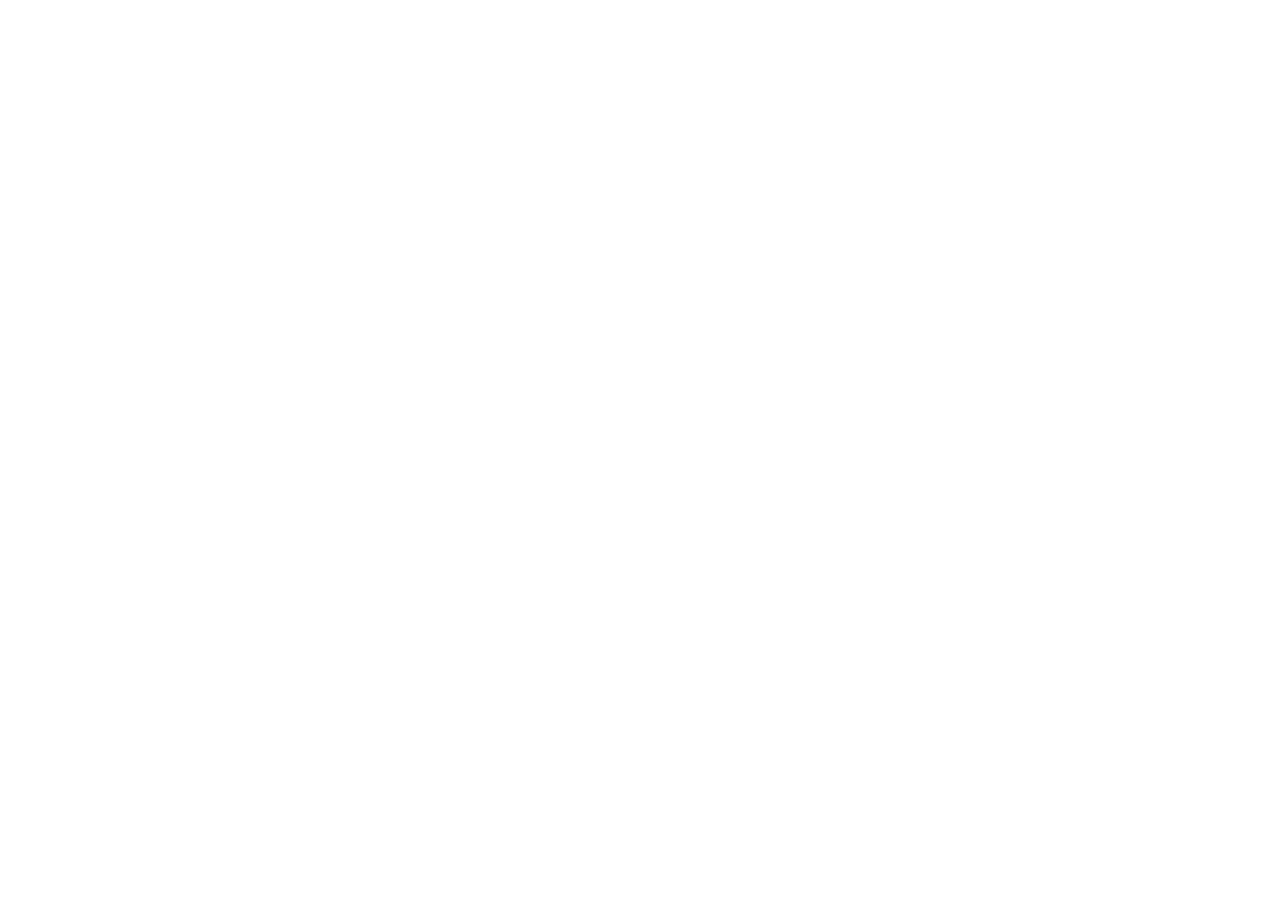
==== index.html @ fd772e64 "Initial commit" ====
<!DOCTYPE html>
<html>
 <head>
   <meta charset="UTF-8" />
   <title>SquigglyMink|One account for all your stuff!</title>
   <link rel=“stylesheet” type=“text/css” href=“./style.css”
 </head>   
 <body>
 </body>
</html>
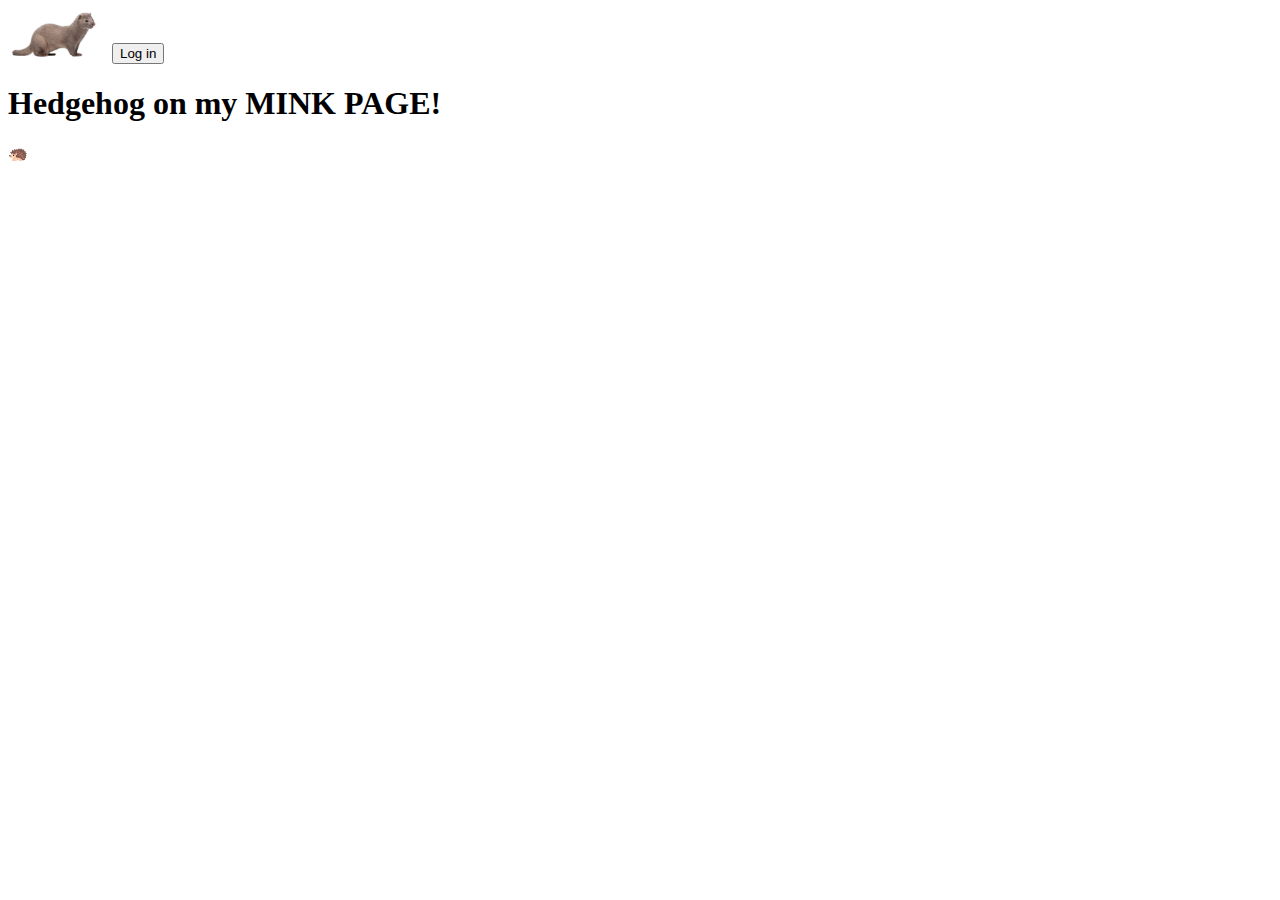
==== commit f1ce5fc7: "bemomink" ====
--- a/index.html
+++ b/index.html
@@ -1,12 +1,16 @@
 <!DOCTYPE html>
 <html>
- <head>
+
+<head>
    <meta charset="UTF-8" />
    <title>SquigglyMink|One account for all your stuff!</title>
-   <link rel=“stylesheet” type=“text/css” href=“./style.css”
- </head>   
- <body>
- </body>
-</html>
+   <link rel=“stylesheet” type=“text/css” href=“./style.css” </head>
 
+<body>
+   <img src="./mink.jpg" alt="Mink Logo" width="100" height="50" />
+   <a href="https://en.m.wikipedia.org/wiki/Mink"> <button>Log in</button></a>
+   <h1>Hedgehog on my MINK PAGE!</h1>
+   <p>&#129428;</p>
+</body>
 
+</html>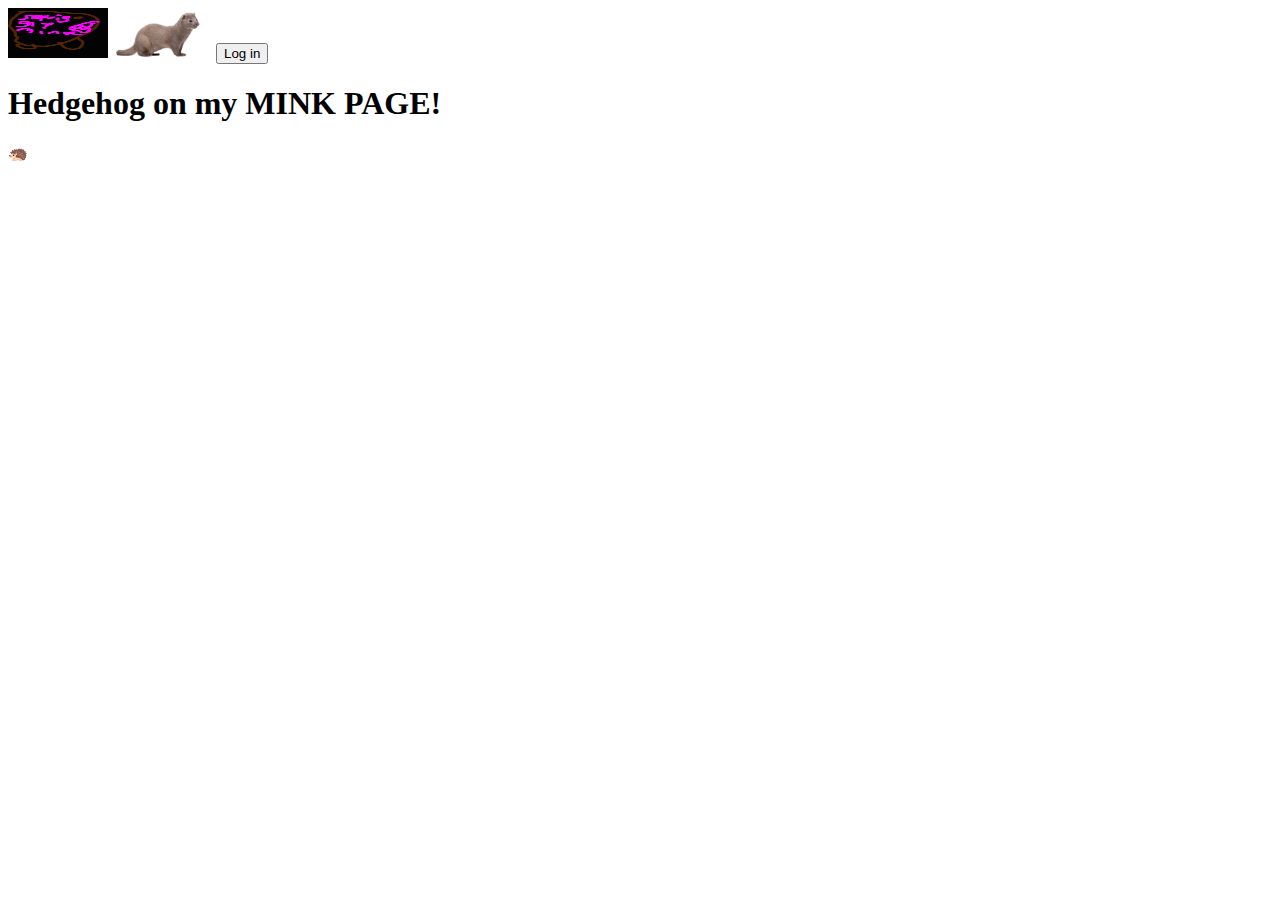
==== commit 240ecd9d: "Xdg" ====
--- a/index.html
+++ b/index.html
@@ -1,16 +1,17 @@
 <!DOCTYPE html>
-<html>
+<html lang="en">
 
-<head>
-   <meta charset="UTF-8" />
-   <title>SquigglyMink|One account for all your stuff!</title>
-   <link rel=“stylesheet” type=“text/css” href=“./style.css” </head>
+   <head>
+      <meta charset="UTF-8" />
+      <title>SquigglyMink|One account for all your stuff!</title>
+      <link rel=“stylesheet” type=“text/css” href=“./style.css” 
+   </head>
 
-<body>
-   <img src="./mink.jpg" alt="Mink Logo" width="100" height="50" />
-   <a href="https://en.m.wikipedia.org/wiki/Mink"> <button>Log in</button></a>
-   <h1>Hedgehog on my MINK PAGE!</h1>
-   <p>&#129428;</p>
-</body>
-
+   <body>
+      <img src="./SquigglyMink logo.jpg" alt="Mink Logo!" width="100" height="50" />
+      <img src="./mink.jpg" alt="Just A Cute Mink!" width="100" height="50" />
+      <a href="https://en.m.wikipedia.org/wiki/Mink"> <button>Log in</button></a>
+      <h1>Hedgehog on my MINK PAGE!</h1>
+      <p>&#129428;</p>
+   </body>
 </html>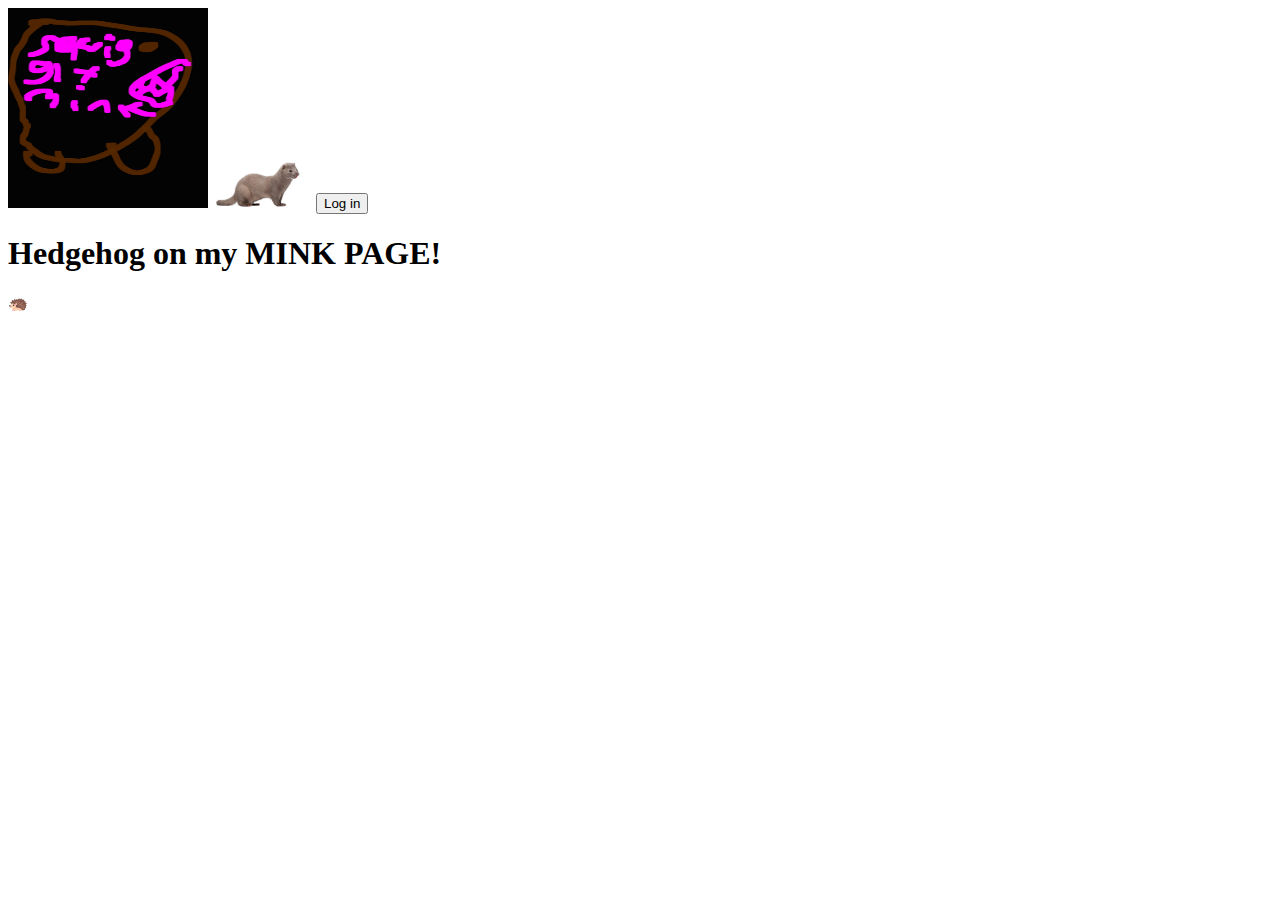
==== commit 58f5c8cd: "Change" ====
--- a/index.html
+++ b/index.html
@@ -1,17 +1,19 @@
 <!DOCTYPE html>
 <html lang="en">
 
-   <head>
-      <meta charset="UTF-8" />
-      <title>SquigglyMink|One account for all your stuff!</title>
-      <link rel=“stylesheet” type=“text/css” href=“./style.css” 
+<head>
+   <script src="https://replit.com/public/js/repl-auth-v2.js"></script>
+   <meta charset="UTF-8" />
+   <title>SquigglyMink|One account for all your stuff!</title>
+   <link rel=“stylesheet” type=“text/css” href=“./style.css” />
    </head>
 
-   <body>
-      <img src="./SquigglyMink logo.jpg" alt="Mink Logo!" width="100" height="50" />
-      <img src="./mink.jpg" alt="Just A Cute Mink!" width="100" height="50" />
-      <a href="https://en.m.wikipedia.org/wiki/Mink"> <button>Log in</button></a>
-      <h1>Hedgehog on my MINK PAGE!</h1>
-      <p>&#129428;</p>
-   </body>
+<body>
+   <img src="./SquigglyMink logo.jpg" alt="Mink Logo!" width="200" height="200" />
+   <img src="./mink.jpg" alt="Just A Cute Mink!" width="100" height="50" />
+   <button onclick="LoginWithReplit()" class="wig">Log in</button>
+   <h1>Hedgehog on my MINK PAGE!</h1>
+   <p>&#129428;</p>
+</body>
+
 </html>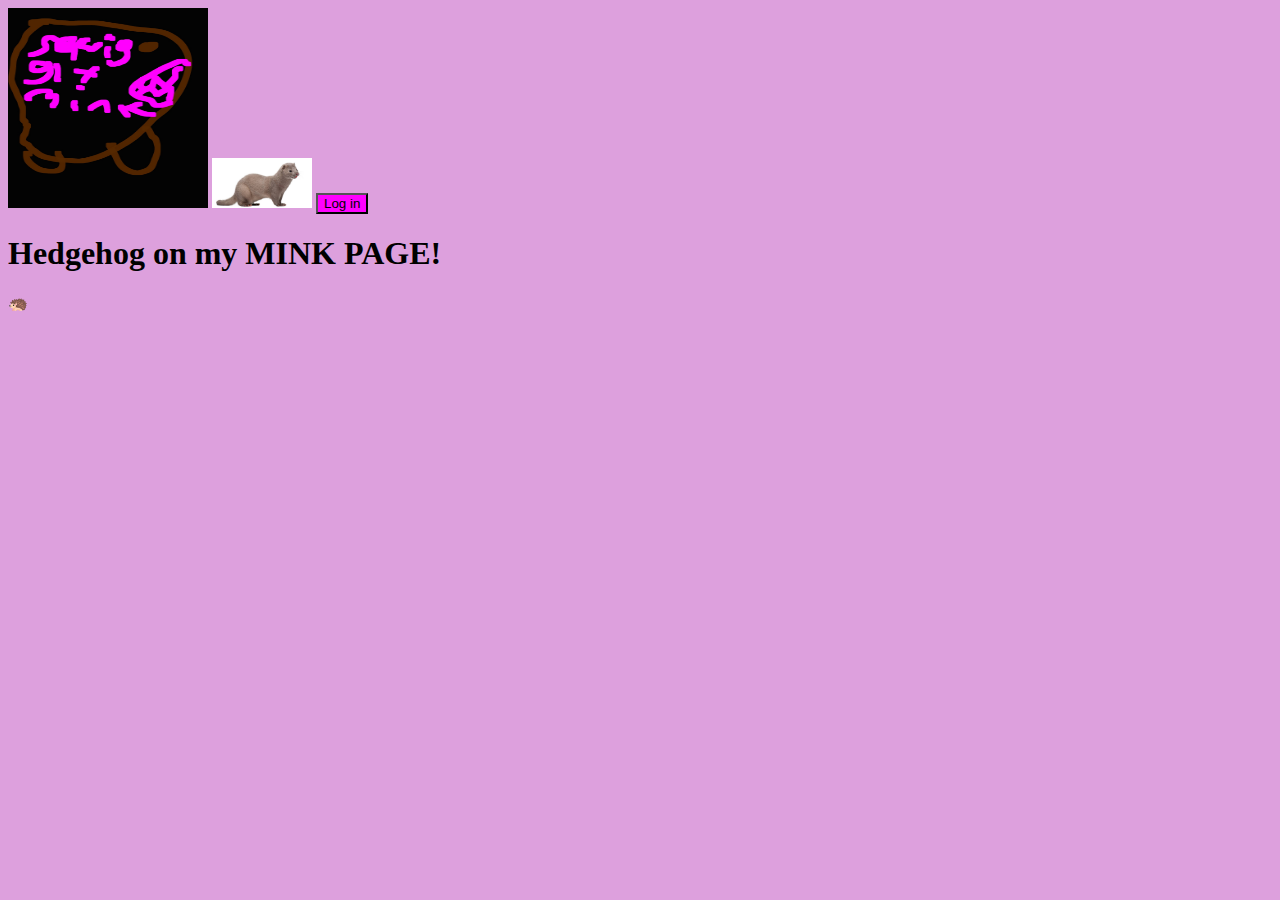
==== commit 369fd869: "H" ====
--- a/index.html
+++ b/index.html
@@ -6,6 +6,15 @@
    <meta charset="UTF-8" />
    <title>SquigglyMink|One account for all your stuff!</title>
    <link rel=“stylesheet” type=“text/css” href=“./style.css” />
+   <style>
+      body {
+         background-color: plum;
+      }
+      button {
+         background-color: #FF00FF;
+
+      }
+   </style>
    </head>
 
 <body>
